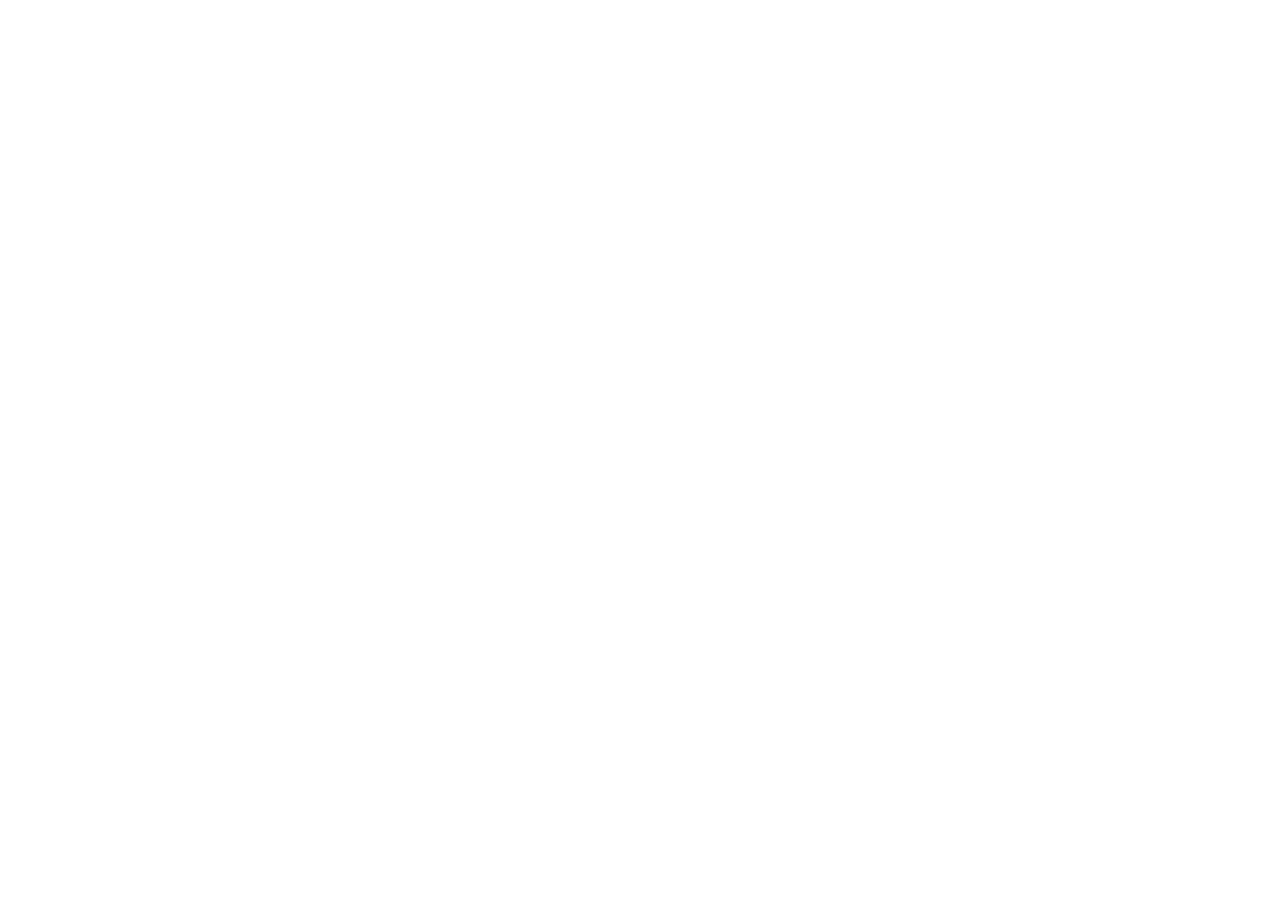
==== assignments/numbertwo/index.html @ 0a8c4f65 "lost work" ====
<!doctype html>
<html lang="en">
  <head>
    <meta charset="utf8" />
    <title>My Page</title>
    <link rel="stylesheet" type="text/css" href="css/main.css" />
  </head>
  <body>
      <div class="container">
     <div class="main-header">
     </div>
     <div class="main-content">
       <div class="sidebar">
         
       </div>
       <div class="content"></div>
       </div>
     <div class="clear-float">
     <div class="main-footer"></div>
     </div>                    
  </div>
  </body>
</html>
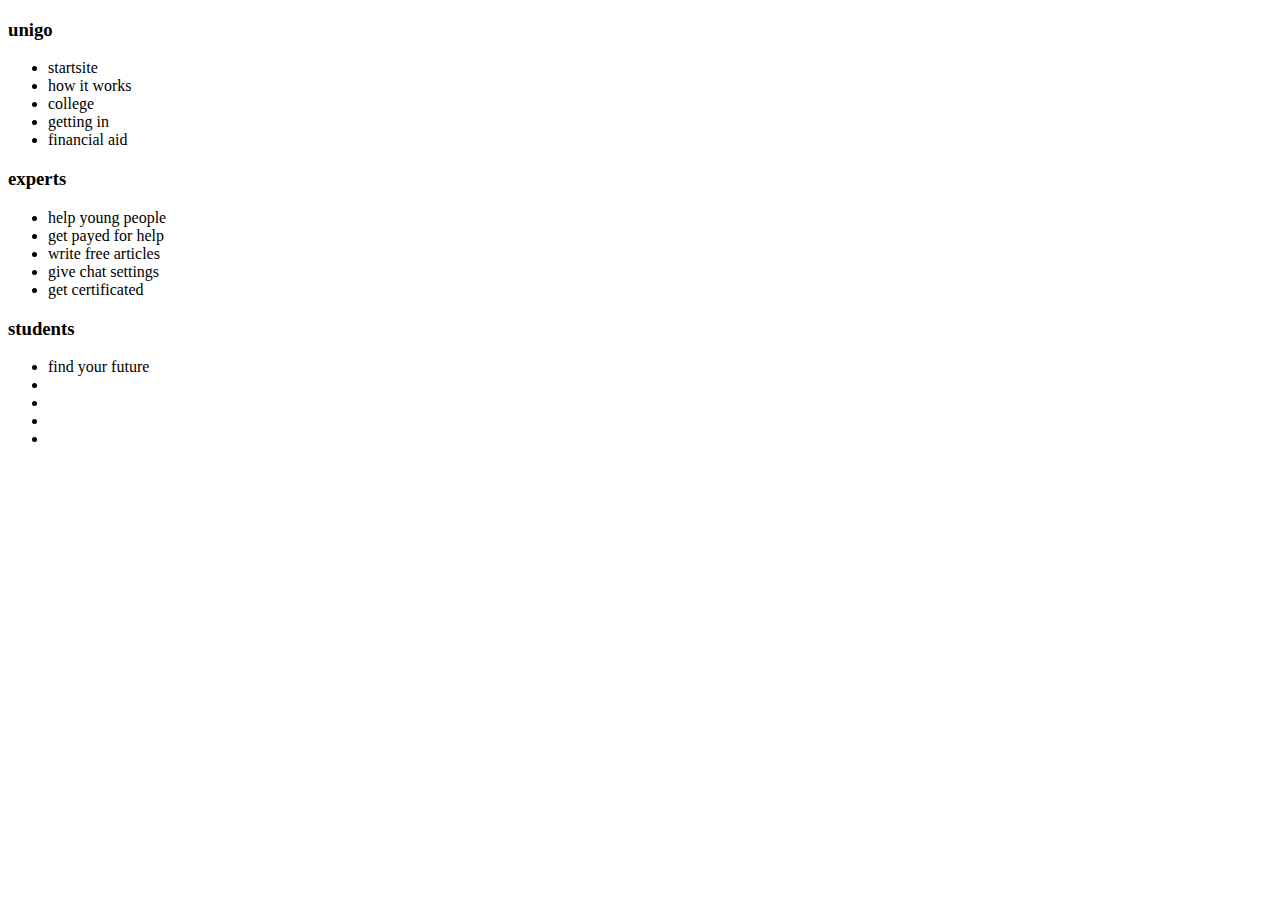
==== commit b745ac40: "start new" ====
--- a/assignments/numbertwo/index.html
+++ b/assignments/numbertwo/index.html
@@ -3,21 +3,54 @@
   <head>
     <meta charset="utf8" />
     <title>My Page</title>
-    <link rel="stylesheet" type="text/css" href="css/main.css" />
+    <link rel="stylesheet" type="text/css" href="style.css" />
   </head>
   <body>
       <div class="container">
      <div class="main-header">
-     </div>
+    </div> <!-- end of main-header -->
      <div class="main-content">
+     </div> <!-- end of main-content -->
        <div class="sidebar">
          
-       </div>
-       <div class="content"></div>
-       </div>
-     <div class="clear-float">
-     <div class="main-footer"></div>
-     </div>                    
-  </div>
+       </div> <!-- end of sidebar -->
+       <div class="content">         
+       </div> <!-- end of content -->
+       </div> 
+     <div class="main-footer">
+       <footer class=main-footer>
+           <h3> unigo </h3>
+          <div>
+          <ul>
+            <li><a> startsite </li></a>
+            <li><a> how it works </li></a>
+            <li><a> college </li></a>
+            <li><a> getting in </li></a>
+            <li><a> financial aid </li></a>
+          </ul>
+          </div> <!-- end of first footer -->
+          <h3> experts </h3>
+          <div>
+          <ul>
+            <li><a> help young people </li></a>
+            <li><a> get payed for help </li></a>
+            <li><a> write free articles </li></a>
+            <li><a> give chat settings </li></a>
+            <li><a> get certificated </li></a>
+          </ul>
+          </div> <!-- end of second footer -->
+          <h3> students </h3>
+          <div>
+          <ul>
+            <li><a> find your future 
+            <li><a>
+            <li><a>
+            <li><a>
+            <li><a>
+          </ul>
+          </div>
+        </footer>
+     </div> <!-- end of main-footer -->
+      </div> <!-- end of container  -->                
   </body>
 </html>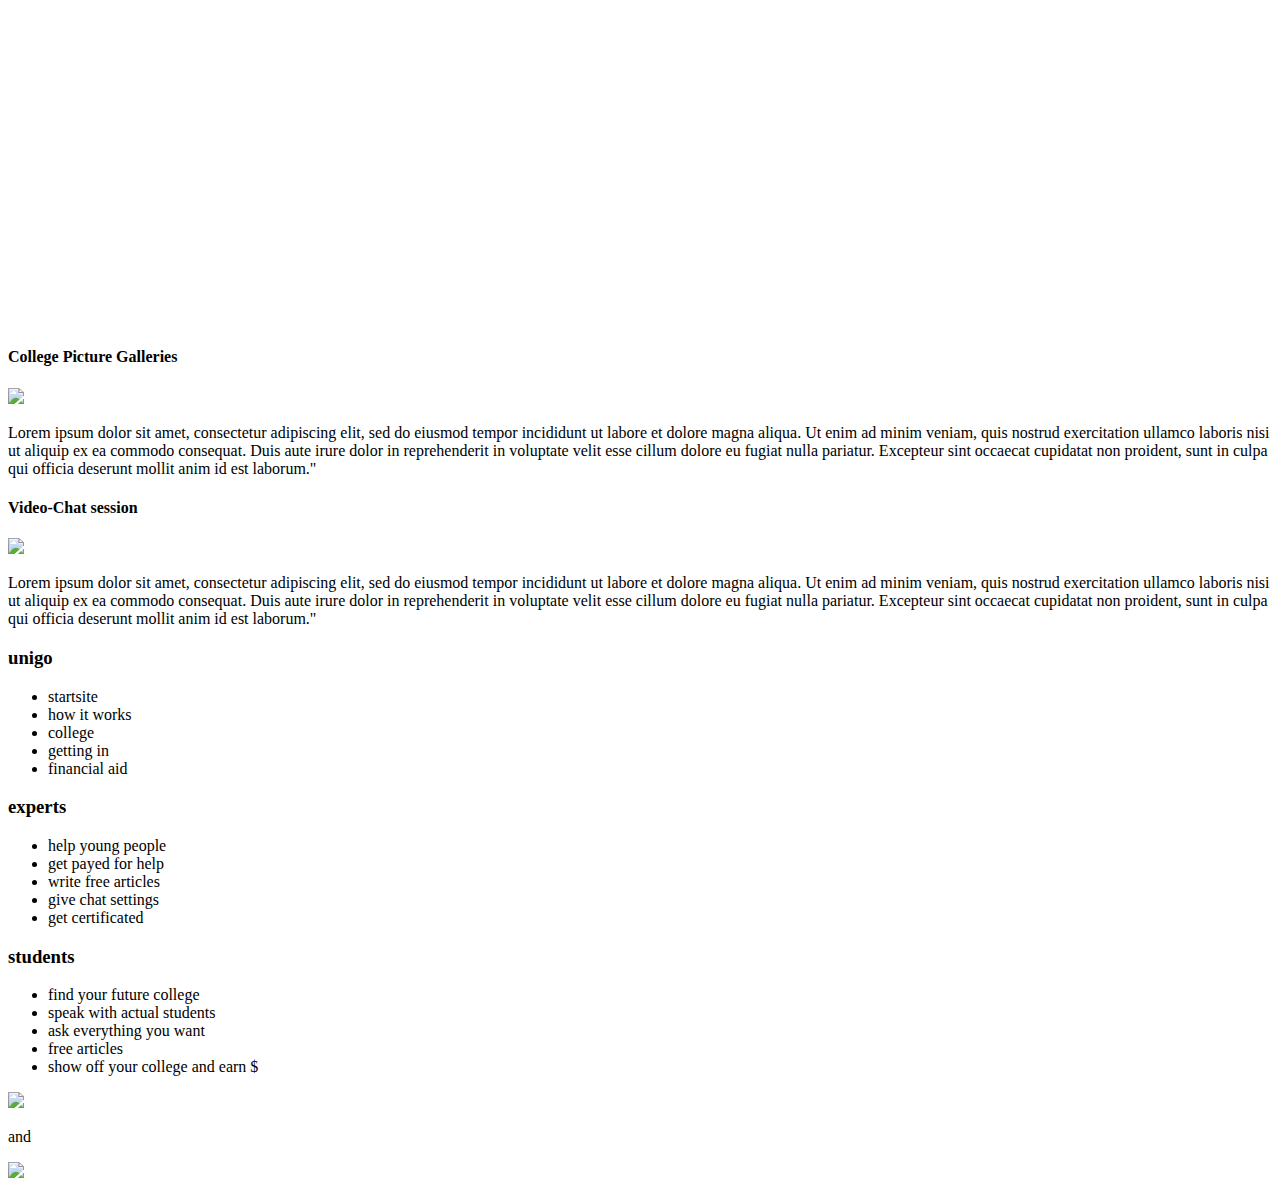
==== commit 77b7c008: "got most of html done" ====
--- a/assignments/numbertwo/index.html
+++ b/assignments/numbertwo/index.html
@@ -17,8 +17,15 @@
        <div class="content">         
        </div> <!-- end of content -->
        </div> 
+       <iframe width="560" height="315" src="//www.youtube.com/embed/9LVbhM2VHiY" frameborder="0" allowfullscreen></iframe>
+       <h4> College Picture Galleries </h4>
+       <img src="http://www.wpclipart.com/camera/camera_icons/camera_icon_black.png">
+       <p>Lorem ipsum dolor sit amet, consectetur adipiscing elit, sed do eiusmod tempor incididunt ut labore et dolore magna aliqua. Ut enim ad minim veniam, quis nostrud exercitation ullamco laboris nisi ut aliquip ex ea commodo consequat. Duis aute irure dolor in reprehenderit in voluptate velit esse cillum dolore eu fugiat nulla pariatur. Excepteur sint occaecat cupidatat non proident, sunt in culpa qui officia deserunt mollit anim id est laborum."</p>
+       <h4> Video-Chat session </h4>
+       <img src="https://cdn2.iconfinder.com/data/icons/pittogrammi/142/88-128.png">
+       <p>Lorem ipsum dolor sit amet, consectetur adipiscing elit, sed do eiusmod tempor incididunt ut labore et dolore magna aliqua. Ut enim ad minim veniam, quis nostrud exercitation ullamco laboris nisi ut aliquip ex ea commodo consequat. Duis aute irure dolor in reprehenderit in voluptate velit esse cillum dolore eu fugiat nulla pariatur. Excepteur sint occaecat cupidatat non proident, sunt in culpa qui officia deserunt mollit anim id est laborum."</p>
      <div class="main-footer">
-       <footer class=main-footer>
+      <footer class="main-footer">
            <h3> unigo </h3>
           <div>
           <ul>
@@ -42,14 +49,17 @@
           <h3> students </h3>
           <div>
           <ul>
-            <li><a> find your future 
-            <li><a>
-            <li><a>
-            <li><a>
-            <li><a>
+            <li><a> find your future college </li></a>
+            <li><a> speak with actual students</li></a>
+            <li><a> ask everything you want </li></a>
+            <li><a> free articles </li></a>
+            <li><a> show off your college and earn $</li></a>
           </ul>
-          </div>
-        </footer>
+          </div> <!-- end of third footer -->
+           <a href="http://www.facebook.com" target="_blank"><img src="http://www.montitute.com/wp-content/uploads/2008/09/facebook-logo.png"></a>
+          <p> and</p>
+          <a href="http://www.twitter.com" target="_blank"><img src="http://www.flymsy.com/Images/Interior/twitter_logo.gif"
+      </footer>
      </div> <!-- end of main-footer -->
       </div> <!-- end of container  -->                
   </body>
